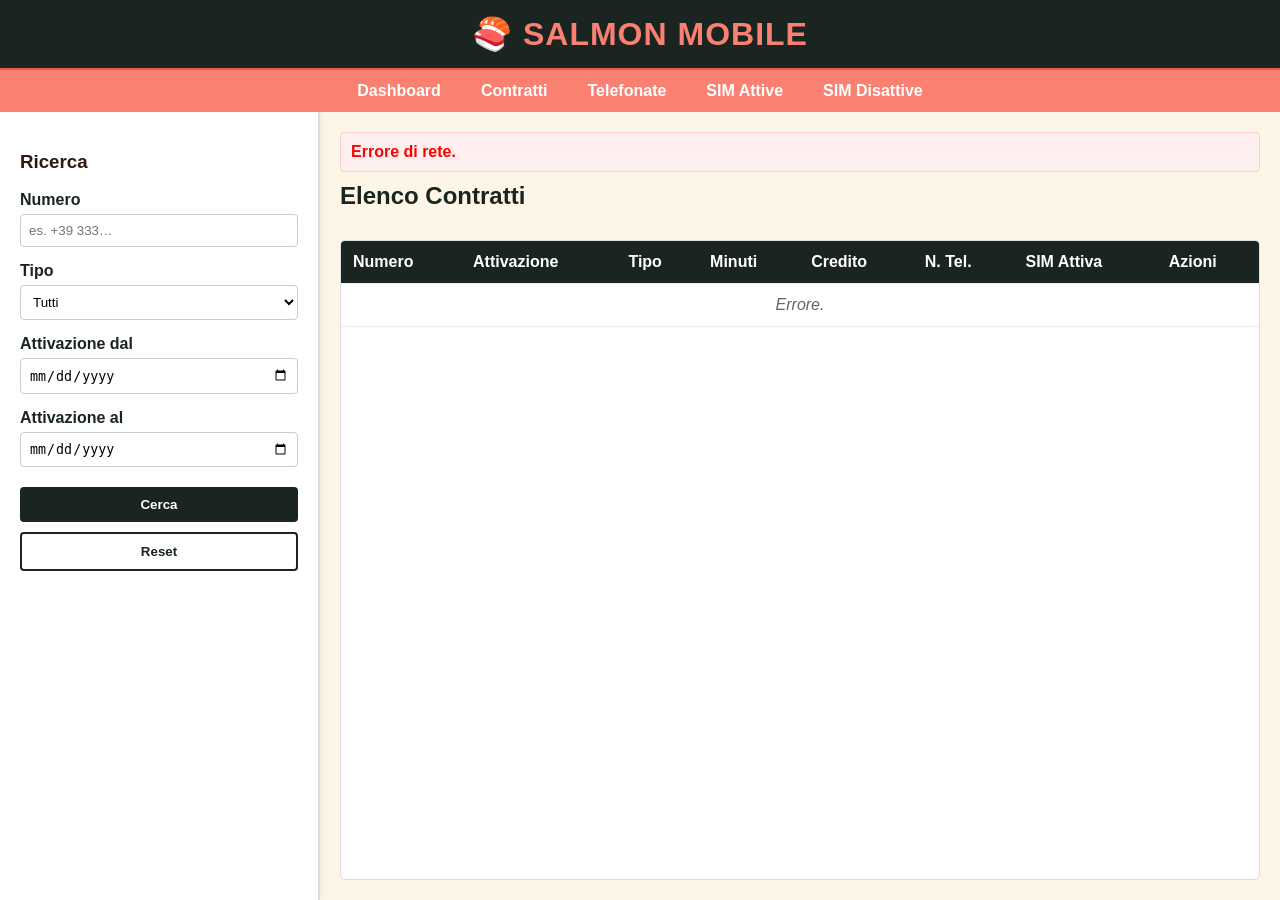
==== HTML/contratto-telefonico.html @ 8cc4a2bf "Refactor: transizione frontend HTML, restyling Salmon Mobile e normalizzazione percorsi/SQL Questo c" ====
<!DOCTYPE html>
<html lang="it">
<head>
    <meta charset="UTF-8">
    <meta name="viewport" content="width=device-width, initial-scale=1.0">
    <link rel="stylesheet" href="../CSS/style.css">
    <title>Salmon Mobile - Contratti</title>
    <script src="https://code.jquery.com/jquery-3.7.1.min.js"></script>
</head>
<body>

    <div id="header-placeholder"></div>

    <main class="layout-1">

        <aside class="sidebar-filtro">
            <h3>Ricerca</h3>

            <div class="filtro-group">
                <label for="search-numero">Numero</label>
                <input type="text" id="search-numero" placeholder="es. +39 333…" autocomplete="off">
            </div>

            <div class="filtro-group">
                <label for="search-tipo">Tipo</label>
                <select id="search-tipo">
                    <option value="">Tutti</option>
                    <option value="ricarica">Ricarica</option>
                    <option value="consumo">Consumo</option>
                </select>
            </div>

            <div class="filtro-group">
                <label for="search-data-da">Attivazione dal</label>
                <input type="date" id="search-data-da">
            </div>

            <div class="filtro-group">
                <label for="search-data-a">Attivazione al</label>
                <input type="date" id="search-data-a">
            </div>

            <div class="filtro-actions">
                <button id="btn-cerca" class="btn btn-primary btn-block">Cerca</button>
                <button id="btn-reset" class="btn btn-outline btn-block">Reset</button>
            </div>
        </aside>

        <section class="contenuto-risultati">
            <div id="msg-box" style="display:none;"></div>
            
            <h2>Elenco Contratti</h2>
            
            <div class="table-wrap">
                <table>
                    <thead>
                        <tr>
                            <th>Numero</th>
                            <th>Attivazione</th>
                            <th>Tipo</th>
                            <th>Minuti</th>
                            <th>Credito</th>
                            <th>N. Tel.</th>
                            <th>SIM Attiva</th>
                            <th>Azioni</th>
                        </tr>
                    </thead>
                    <tbody id="tbl-body">
                        </tbody>
                </table>
            </div>
        </section>

        <div id="modal-overlay" class="modal-overlay" style="display:none;">
            <div class="modal">
                <div class="modal-header">
                    <h3 id="modal-title">Dettaglio Contratto</h3>
                    <button class="modal-close" id="modal-close-btn">&times;</button>
                </div>
                <div class="modal-body" style="max-height: 60vh; overflow-y: auto;">
                    
                    <div style="margin-bottom: 20px; padding: 15px; background: #f8f9fa; border-radius: 8px;">
                        <p><strong>Numero:</strong> <span id="d-numero"></span></p>
                        <p><strong>Data:</strong> <span id="d-data"></span></p>
                        <p><strong>Tipo:</strong> <span id="d-tipo"></span></p>
                        <p><strong>Residuo:</strong> <span id="d-residuo"></span></p>
                    </div>

                    <h4 style="margin-top: 15px; border-bottom: 2px solid #FA8072; padding-bottom: 5px;">📞 Telefonate</h4>
                    <div class="table-wrap">
                        <table style="width: 100%; margin-bottom: 15px;">
                            <thead><tr><th>Data</th><th>Ora</th><th>Durata</th><th>Costo</th></tr></thead>
                            <tbody id="body-telefonate"></tbody>
                        </table>
                    </div>

                    <h4 style="margin-top: 15px; border-bottom: 2px solid #1A2421; padding-bottom: 5px;">🟢 SIM Attiva</h4>
                    <div class="table-wrap">
                        <table style="width: 100%; margin-bottom: 15px;">
                            <thead><tr><th>Codice</th><th>Tipo</th><th>Attivazione</th></tr></thead>
                            <tbody id="body-sim-attiva"></tbody>
                        </table>
                    </div>

                    <h4 style="margin-top: 15px; border-bottom: 2px solid #ccc; padding-bottom: 5px;">🔴 SIM Disattive</h4>
                    <div class="table-wrap">
                        <table style="width: 100%;">
                            <thead><tr><th>Codice</th><th>Tipo</th><th>Attivazione</th><th>Disattivazione</th></tr></thead>
                            <tbody id="body-sim-disattive"></tbody>
                        </table>
                    </div>

                </div>
                <div class="modal-footer">
                    <button class="btn btn-outline" id="btn-chiudi">Chiudi</button>
                </div>
            </div>
        </div>

    </main>

    <div id="footer-placeholder"></div>

    <script src="../JavaScript/contratti.js"></script>
    <script>
        $(function(){
            $("#header-placeholder").load("header.html");
            $("#footer-placeholder").load("footer.html");
        });
    </script>

</body>
</html>
---- CSS/style.css ----
/* ==========================================================================
   PALETTE COLORI "SALMON MOBILE"
   ========================================================================== */
:root {
    --bg-dark: #1A2421;      /* Alga Nori (Scuro) */
    --salmon: #FA8072;       /* Salmone */
    --salmon-hover: #E95849; /* Salmone Scuro per hover */
    --bg-light: #FDF5E6;     /* Riso (Lievemente avorio, non bianco puro) */
    --text-main: #2B1810;    /* Testo Scuro (Soia) */
    --text-light: #FFFFFF;   /* Testo Bianco */
}

/* Regola d'oro per evitare che i bordi rompano le percentuali (Risolve il problema della select) */
* {
    box-sizing: border-box;
}

html, body {
    height: 100%;
    margin: 0;
    padding: 0;
}

body {
    display: flex;
    flex-direction: column;
    font-family: 'Segoe UI', Tahoma, Geneva, Verdana, sans-serif;
    background-color: var(--bg-light);
    color: var(--text-main);
    overflow: hidden; /* Blocca la barra di scorrimento principale della finestra */
}

/* ==========================================================================
   HEADER, NAV E FOOTER
   ========================================================================== */
.header {
    background-color: var(--bg-dark);
    color: var(--salmon);
    padding: 15px;
    text-align: center;
    border-bottom: 2px solid var(--salmon-hover);
}

.header h1 {
    margin: 0;
    letter-spacing: 1px;
    text-transform: uppercase;
}

.nav {
    background-color: var(--salmon);
}

.nav ul {
    list-style-type: none;
    margin: 0;
    padding: 0;
    display: flex; /* Mette i link in riga */
    justify-content: center; /* Li centra */
}

.nav li a {
    display: block;
    color: var(--text-light);
    text-align: center;
    padding: 12px 20px;
    text-decoration: none;
    font-weight: bold;
    transition: background-color 0.3s;
}

.nav li a:hover {
    background-color: var(--bg-dark);
}

footer {
    background-color: var(--bg-dark);
    color: var(--text-light);
    padding: 10px 20px;
    text-align: center;
    font-size: 0.85rem;
    border-top: 3px solid var(--salmon);
}

/* ==========================================================================
   LAYOUT PRINCIPALE (INDEX vs CONTRATTI)
   ========================================================================== */

/* Main standard (es. per index.html) */
main {
    flex: 1;
    padding: 20px;
    overflow-y: auto; 
}

/* Main diviso 25/75 (per contratto-telefonico.html) */
main.layout-1 {
    display: flex;
    flex-direction: row;
    padding: 0; /* Togliamo il padding per far toccare la sidebar ai bordi */
    overflow: hidden; /* Evita scorrimenti indesiderati */
}

/* SIDEBAR (25%) */
.sidebar-filtro {
    flex: 0 0 25%;
    width: 25%;
    background-color: #FFFFFF;
    padding: 20px;
    border-right: 2px solid #ddd;
    box-shadow: 2px 0 5px rgba(0,0,0,0.05);
    overflow-y: auto; /* Scorre se i filtri sono tanti */
}

/* CONTENUTO CENTRALE (75%) */
.contenuto-risultati {
    flex: 0 0 75%;
    width: 75%;
    padding: 20px;
    display: flex;
    flex-direction: column;
}

.contenuto-risultati h2 {
    margin-top: 0;
    color: var(--bg-dark);
}

/* ==========================================================================
   TABELLA E SCORRIMENTO (RISULTATI)
   ========================================================================== */
.table-wrap {
    flex: 1; /* Occupa tutto lo spazio verticale rimanente */
    background: #FFFFFF;
    border: 1px solid #ddd;
    border-radius: 5px;
    overflow-y: auto; /* IMPORTANTE: Barra di scorrimento per i risultati */
    margin-top: 10px;
    box-shadow: inset 0 2px 5px rgba(0,0,0,0.05);
}

table {
    width: 100%;
    border-collapse: collapse;
}

thead {
    position: sticky; /* Blocca la testata in alto */
    top: 0;
    background-color: var(--bg-dark);
    color: var(--text-light);
    z-index: 10; 
}

th, td {
    padding: 12px;
    border-bottom: 1px solid #eee;
    text-align: left;
}

tr:hover {
    background-color: #FDF5E6; /* Effetto hover riga */
}

/* ==========================================================================
   FORM, FILTRI E BOTTONI
   ========================================================================== */
.filtro-group {
    margin-bottom: 15px;
}

.filtro-group label {
    display: block;
    margin-bottom: 5px;
    font-weight: bold;
    color: var(--bg-dark);
}

.filtro-group input, .filtro-group select {
    width: 100%;
    padding: 8px;
    border: 1px solid #ccc;
    border-radius: 4px;
    background-color: #fff;
}

.filtro-actions {
    margin-top: 20px;
}

.btn {
    padding: 10px 15px;
    border: none;
    border-radius: 4px;
    cursor: pointer;
    font-weight: bold;
    transition: background-color 0.3s;
}

.btn-block {
    display: block;
    width: 100%;
    margin-bottom: 10px;
}

.btn-primary { background-color: var(--bg-dark); color: var(--text-light); }
.btn-primary:hover { background-color: var(--salmon-hover); }

.btn-outline { background-color: transparent; border: 2px solid var(--bg-dark); color: var(--bg-dark); }
.btn-outline:hover { background-color: #eee; }

.btn-info { background-color: var(--salmon); color: var(--text-light); border-radius: 20px; padding: 6px 12px;}
.btn-info:hover { background-color: var(--bg-dark); }

/* ==========================================================================
   FINESTRA MODALE (Dettaglio JS)
   ========================================================================== */
.modal-overlay {
    position: fixed;
    top: 0; left: 0; width: 100%; height: 100%;
    background: rgba(26, 36, 33, 0.85); /* Sfondo Nori semi-trasparente */
    z-index: 2000;
    display: flex; /* Centra il contenuto */
    justify-content: center;
    align-items: center;
}

.modal {
    background: #FFFFFF;
    border: 4px solid var(--salmon);
    border-radius: 8px;
    width: 90%;
    max-width: 800px;
    max-height: 90vh; /* Non esce mai dallo schermo */
    display: flex;
    flex-direction: column;
}

.modal-header {
    background-color: var(--bg-dark);
    color: var(--salmon);
    padding: 15px 20px;
    display: flex;
    justify-content: space-between;
    align-items: center;
}

.modal-header h3 { margin: 0; }
.modal-close { background: none; border: none; color: var(--text-light); font-size: 1.5rem; cursor: pointer; }

.modal-body {
    padding: 20px;
    overflow-y: auto; /* Scorre se i dettagli sono troppi */
}

.modal-footer {
    padding: 15px 20px;
    border-top: 1px solid #ddd;
    text-align: right;
}

.detail-section { margin-bottom: 20px; }
.detail-section h4 { border-bottom: 2px solid var(--salmon); padding-bottom: 5px; color: var(--bg-dark); }
.detail-grid { display: grid; grid-template-columns: auto 1fr; gap: 10px; }
.detail-grid dt { font-weight: bold; }
.detail-grid dd { margin: 0; }

/* Messaggi di feedback JS */
.msg-box { padding: 10px; margin-bottom: 10px; border-radius: 4px; font-weight: bold; }
.msg-error { background-color: #fee; border: 1px solid #fcc; color: red; }
.loading, .no-data { text-align: center; font-style: italic; color: #666; }
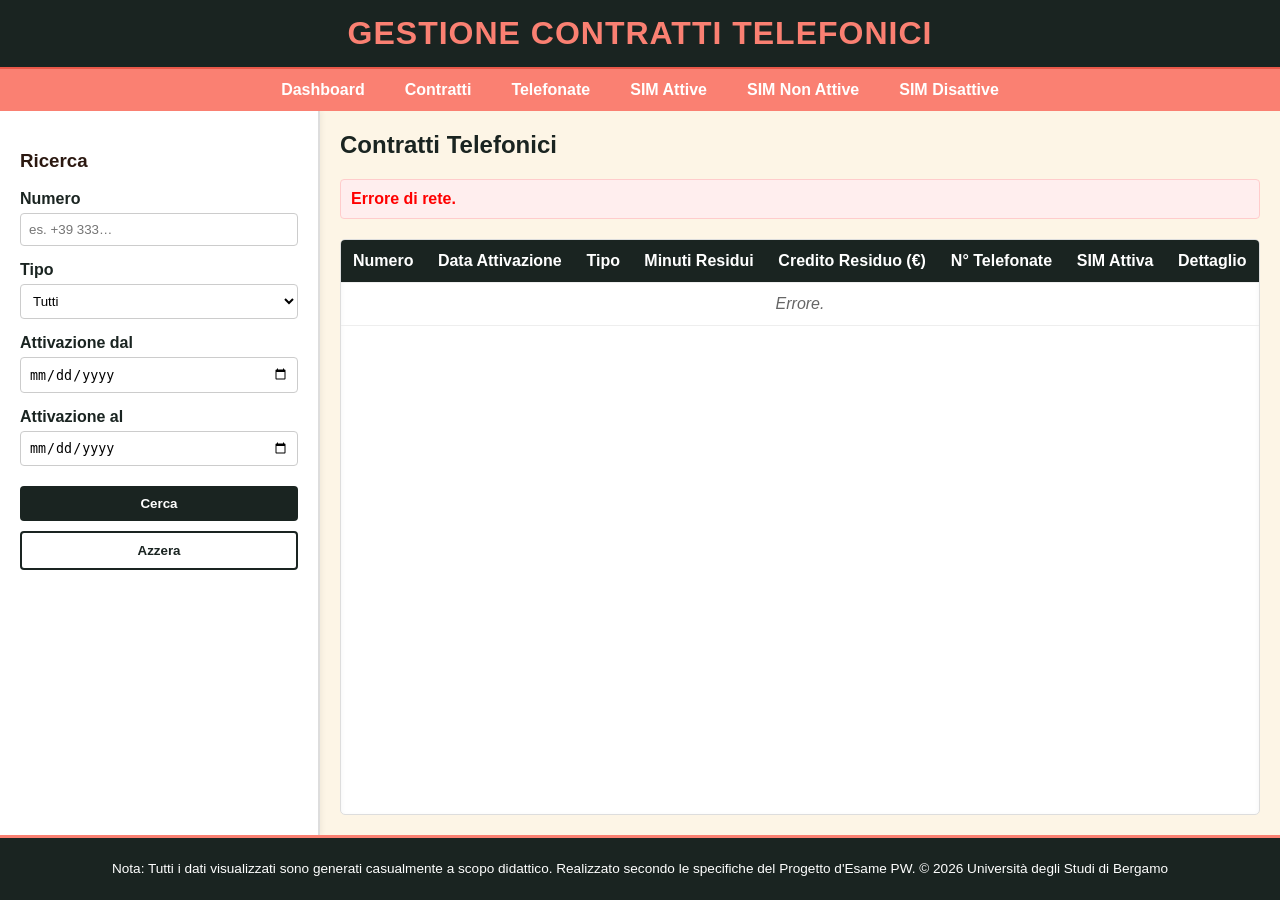
==== commit 846cc93c: "rimosse feature premature e rettificata del codice html" ====
--- a/HTML/contratto-telefonico.html
+++ b/HTML/contratto-telefonico.html
@@ -4,12 +4,25 @@
     <meta charset="UTF-8">
     <meta name="viewport" content="width=device-width, initial-scale=1.0">
     <link rel="stylesheet" href="../CSS/style.css">
-    <title>Salmon Mobile - Contratti</title>
-    <script src="https://code.jquery.com/jquery-3.7.1.min.js"></script>
+    <link rel="stylesheet" href="../CSS/contratti.css">
+    <title>Contratti Telefonici</title>
 </head>
 <body>
 
-    <div id="header-placeholder"></div>
+    <header class="header">
+        <h1>Gestione Contratti Telefonici</h1>
+    </header>
+
+    <nav class="nav">
+        <ul>
+            <li><a href="index.html">Dashboard</a></li>
+            <li><a href="contratto-telefonico.html">Contratti</a></li>
+            <li><a href="">Telefonate</a></li>
+            <li><a href="">SIM Attive</a></li>
+            <li><a href="">SIM Non Attive</a></li>
+            <li><a href="">SIM Disattive</a></li>
+        </ul>
+    </nav>
 
     <main class="layout-1">
 
@@ -42,92 +55,46 @@
 
             <div class="filtro-actions">
                 <button id="btn-cerca" class="btn btn-primary btn-block">Cerca</button>
-                <button id="btn-reset" class="btn btn-outline btn-block">Reset</button>
+                <button id="btn-reset" class="btn btn-outline btn-block">Azzera</button>
             </div>
         </aside>
 
         <section class="contenuto-risultati">
-            <div id="msg-box" style="display:none;"></div>
-            
-            <h2>Elenco Contratti</h2>
-            
+            <h2>Contratti Telefonici</h2>
+
+            <div id="msg-box" class="msg-box"></div>
+
             <div class="table-wrap">
-                <table>
+                <table id="tbl-contratti">
                     <thead>
                         <tr>
                             <th>Numero</th>
-                            <th>Attivazione</th>
+                            <th>Data Attivazione</th>
                             <th>Tipo</th>
-                            <th>Minuti</th>
-                            <th>Credito</th>
-                            <th>N. Tel.</th>
+                            <th>Minuti Residui</th>
+                            <th>Credito Residuo (€)</th>
+                            <th>N° Telefonate</th>
                             <th>SIM Attiva</th>
-                            <th>Azioni</th>
+                            <th>Dettaglio</th>
                         </tr>
                     </thead>
                     <tbody id="tbl-body">
-                        </tbody>
+                        <tr><td colspan="8" class="loading">Caricamento…</td></tr>
+                    </tbody>
                 </table>
             </div>
         </section>
 
-        <div id="modal-overlay" class="modal-overlay" style="display:none;">
-            <div class="modal">
-                <div class="modal-header">
-                    <h3 id="modal-title">Dettaglio Contratto</h3>
-                    <button class="modal-close" id="modal-close-btn">&times;</button>
-                </div>
-                <div class="modal-body" style="max-height: 60vh; overflow-y: auto;">
-                    
-                    <div style="margin-bottom: 20px; padding: 15px; background: #f8f9fa; border-radius: 8px;">
-                        <p><strong>Numero:</strong> <span id="d-numero"></span></p>
-                        <p><strong>Data:</strong> <span id="d-data"></span></p>
-                        <p><strong>Tipo:</strong> <span id="d-tipo"></span></p>
-                        <p><strong>Residuo:</strong> <span id="d-residuo"></span></p>
-                    </div>
-
-                    <h4 style="margin-top: 15px; border-bottom: 2px solid #FA8072; padding-bottom: 5px;">📞 Telefonate</h4>
-                    <div class="table-wrap">
-                        <table style="width: 100%; margin-bottom: 15px;">
-                            <thead><tr><th>Data</th><th>Ora</th><th>Durata</th><th>Costo</th></tr></thead>
-                            <tbody id="body-telefonate"></tbody>
-                        </table>
-                    </div>
-
-                    <h4 style="margin-top: 15px; border-bottom: 2px solid #1A2421; padding-bottom: 5px;">🟢 SIM Attiva</h4>
-                    <div class="table-wrap">
-                        <table style="width: 100%; margin-bottom: 15px;">
-                            <thead><tr><th>Codice</th><th>Tipo</th><th>Attivazione</th></tr></thead>
-                            <tbody id="body-sim-attiva"></tbody>
-                        </table>
-                    </div>
-
-                    <h4 style="margin-top: 15px; border-bottom: 2px solid #ccc; padding-bottom: 5px;">🔴 SIM Disattive</h4>
-                    <div class="table-wrap">
-                        <table style="width: 100%;">
-                            <thead><tr><th>Codice</th><th>Tipo</th><th>Attivazione</th><th>Disattivazione</th></tr></thead>
-                            <tbody id="body-sim-disattive"></tbody>
-                        </table>
-                    </div>
-
-                </div>
-                <div class="modal-footer">
-                    <button class="btn btn-outline" id="btn-chiudi">Chiudi</button>
-                </div>
-            </div>
-        </div>
-
     </main>
 
-    <div id="footer-placeholder"></div>
+    <script src="https://code.jquery.com/jquery-3.7.1.min.js"></script>
+    <script src="../JavaScript/contratti.js"></script>
 
-    <script src="../JavaScript/contratti.js"></script>
-    <script>
-        $(function(){
-            $("#header-placeholder").load("header.html");
-            $("#footer-placeholder").load("footer.html");
-        });
-    </script>
+    <footer>
+        <p>
+            Nota: Tutti i dati visualizzati sono generati casualmente a scopo didattico. Realizzato secondo le specifiche del Progetto d'Esame PW. © 2026 Università degli Studi di Bergamo
+        </p>
+    </footer>
 
 </body>
 </html>
--- a/CSS/contratti.css
+++ b/CSS/contratti.css
@@ -0,0 +1,34 @@
+
+   CSS SPECIFICO: PAGINA CONTRATTI
+
+## Permette al corpo della modale di scorrere se i dati sono troppi 
+.modal-body-scroll {
+    max-height: 60vh; 
+    overflow-y: auto;
+}
+
+## Box riassuntivo in alto nella modale 
+.modal-info-box {
+    margin-bottom: 20px; 
+    padding: 15px; 
+    background: #f8f9fa; 
+    border-radius: 8px;
+}
+
+## Titolini delle varie sezioni dentro la modale (es. Telefonate, SIM) 
+.modal-section-title {
+    margin-top: 15px; 
+    border-bottom: 2px solid var(--salmon); 
+    padding-bottom: 5px;
+}
+
+## Margini e larghezza per le tabelline dentro la modale 
+.modal-table {
+    width: 100%; 
+    margin-bottom: 15px;
+}
+
+## Centrare il testo (utile per la colonna dei bottoni) 
+.text-center {
+    text-align: center;
+}
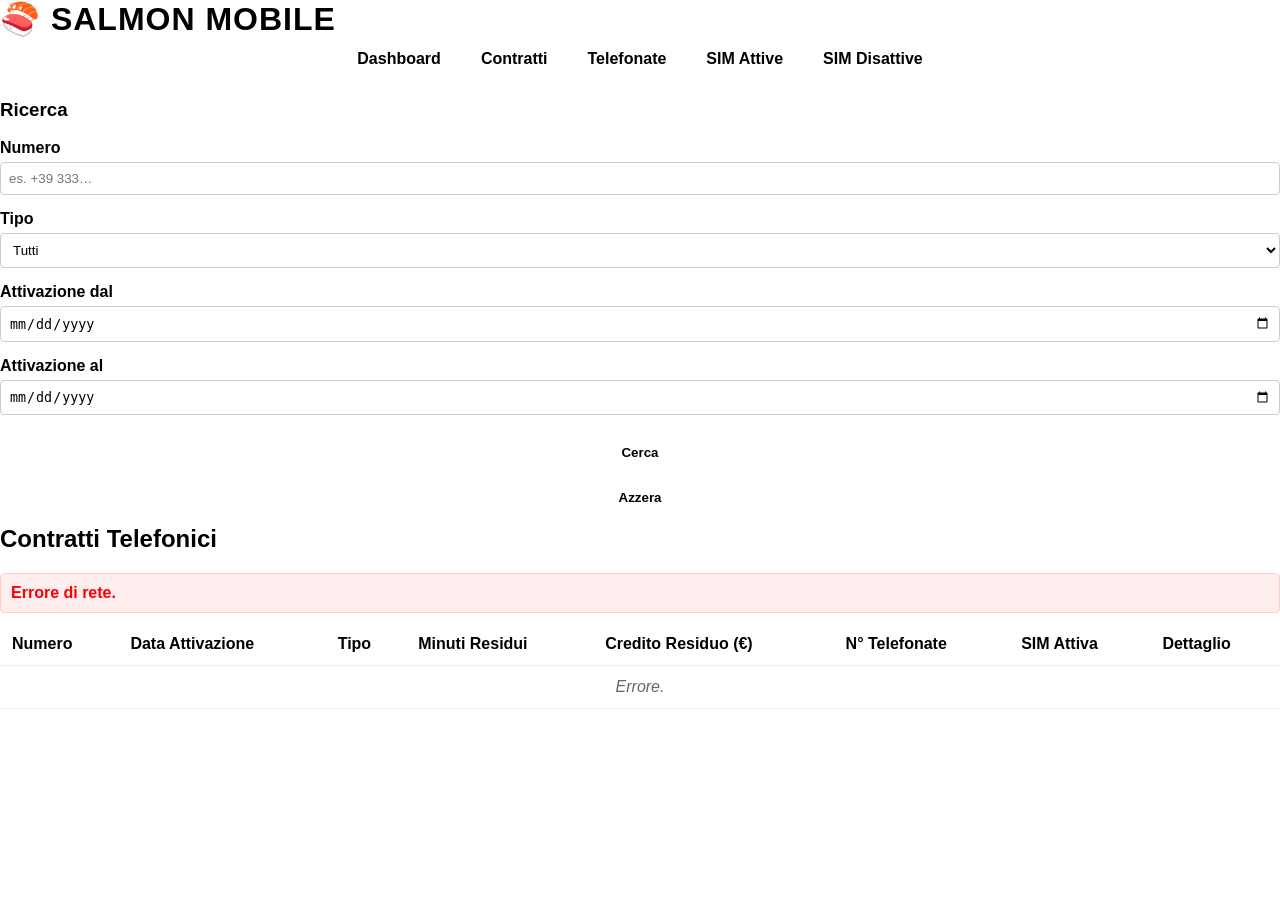
==== commit e0ca458e: "separazione funzionalità css e rettifica header e footer per la pagina contatti" ====
--- a/HTML/contratto-telefonico.html
+++ b/HTML/contratto-telefonico.html
@@ -9,20 +9,8 @@
 </head>
 <body>
 
-    <header class="header">
-        <h1>Gestione Contratti Telefonici</h1>
-    </header>
-
-    <nav class="nav">
-        <ul>
-            <li><a href="index.html">Dashboard</a></li>
-            <li><a href="contratto-telefonico.html">Contratti</a></li>
-            <li><a href="">Telefonate</a></li>
-            <li><a href="">SIM Attive</a></li>
-            <li><a href="">SIM Non Attive</a></li>
-            <li><a href="">SIM Disattive</a></li>
-        </ul>
-    </nav>
+ <div id="header-placeholder"></div>
+   
 
     <main class="layout-1">
 
@@ -89,12 +77,15 @@
 
     <script src="https://code.jquery.com/jquery-3.7.1.min.js"></script>
     <script src="../JavaScript/contratti.js"></script>
+	
+	<div id="footer-placeholder"></div>
 
-    <footer>
-        <p>
-            Nota: Tutti i dati visualizzati sono generati casualmente a scopo didattico. Realizzato secondo le specifiche del Progetto d'Esame PW. © 2026 Università degli Studi di Bergamo
-        </p>
-    </footer>
+    <script>
+        $(function() {
+            $("#header-placeholder").load("header.html");
+            $("#footer-placeholder").load("footer.html");
+        });
+    </script>
 
 </body>
 </html>
--- a/CSS/style.css
+++ b/CSS/style.css
@@ -1,6 +1,6 @@
-/* ==========================================================================
-   PALETTE COLORI "SALMON MOBILE"
-   ========================================================================== */
+
+------------   PALETTE COLORI "SALMON MOBILE" ------------------
+
 :root {
     --bg-dark: #1A2421;      /* Alga Nori (Scuro) */
     --salmon: #FA8072;       /* Salmone */
@@ -10,7 +10,6 @@
     --text-light: #FFFFFF;   /* Testo Bianco */
 }
 
-/* Regola d'oro per evitare che i bordi rompano le percentuali (Risolve il problema della select) */
 * {
     box-sizing: border-box;
 }
@@ -27,12 +26,11 @@
     font-family: 'Segoe UI', Tahoma, Geneva, Verdana, sans-serif;
     background-color: var(--bg-light);
     color: var(--text-main);
-    overflow: hidden; /* Blocca la barra di scorrimento principale della finestra */
+    overflow: hidden; 
 }
 
-/* ==========================================================================
-   HEADER, NAV E FOOTER
-   ========================================================================== */
+
+------------   HEADER, NAV E FOOTER ---------------
 .header {
     background-color: var(--bg-dark);
     color: var(--salmon);
@@ -55,8 +53,8 @@
     list-style-type: none;
     margin: 0;
     padding: 0;
-    display: flex; /* Mette i link in riga */
-    justify-content: center; /* Li centra */
+    display: flex; 
+    justify-content: center; 
 }
 
 .nav li a {
@@ -82,110 +80,14 @@
     border-top: 3px solid var(--salmon);
 }
 
-/* ==========================================================================
-   LAYOUT PRINCIPALE (INDEX vs CONTRATTI)
-   ========================================================================== */
 
-/* Main standard (es. per index.html) */
+--------- LAYOUT PRINCIPALE & COMPONENTI GLOBALI (BOTTONI)----------
+
+
 main {
     flex: 1;
     padding: 20px;
     overflow-y: auto; 
-}
-
-/* Main diviso 25/75 (per contratto-telefonico.html) */
-main.layout-1 {
-    display: flex;
-    flex-direction: row;
-    padding: 0; /* Togliamo il padding per far toccare la sidebar ai bordi */
-    overflow: hidden; /* Evita scorrimenti indesiderati */
-}
-
-/* SIDEBAR (25%) */
-.sidebar-filtro {
-    flex: 0 0 25%;
-    width: 25%;
-    background-color: #FFFFFF;
-    padding: 20px;
-    border-right: 2px solid #ddd;
-    box-shadow: 2px 0 5px rgba(0,0,0,0.05);
-    overflow-y: auto; /* Scorre se i filtri sono tanti */
-}
-
-/* CONTENUTO CENTRALE (75%) */
-.contenuto-risultati {
-    flex: 0 0 75%;
-    width: 75%;
-    padding: 20px;
-    display: flex;
-    flex-direction: column;
-}
-
-.contenuto-risultati h2 {
-    margin-top: 0;
-    color: var(--bg-dark);
-}
-
-/* ==========================================================================
-   TABELLA E SCORRIMENTO (RISULTATI)
-   ========================================================================== */
-.table-wrap {
-    flex: 1; /* Occupa tutto lo spazio verticale rimanente */
-    background: #FFFFFF;
-    border: 1px solid #ddd;
-    border-radius: 5px;
-    overflow-y: auto; /* IMPORTANTE: Barra di scorrimento per i risultati */
-    margin-top: 10px;
-    box-shadow: inset 0 2px 5px rgba(0,0,0,0.05);
-}
-
-table {
-    width: 100%;
-    border-collapse: collapse;
-}
-
-thead {
-    position: sticky; /* Blocca la testata in alto */
-    top: 0;
-    background-color: var(--bg-dark);
-    color: var(--text-light);
-    z-index: 10; 
-}
-
-th, td {
-    padding: 12px;
-    border-bottom: 1px solid #eee;
-    text-align: left;
-}
-
-tr:hover {
-    background-color: #FDF5E6; /* Effetto hover riga */
-}
-
-/* ==========================================================================
-   FORM, FILTRI E BOTTONI
-   ========================================================================== */
-.filtro-group {
-    margin-bottom: 15px;
-}
-
-.filtro-group label {
-    display: block;
-    margin-bottom: 5px;
-    font-weight: bold;
-    color: var(--bg-dark);
-}
-
-.filtro-group input, .filtro-group select {
-    width: 100%;
-    padding: 8px;
-    border: 1px solid #ccc;
-    border-radius: 4px;
-    background-color: #fff;
-}
-
-.filtro-actions {
-    margin-top: 20px;
 }
 
 .btn {
@@ -197,75 +99,10 @@
     transition: background-color 0.3s;
 }
 
-.btn-block {
-    display: block;
-    width: 100%;
-    margin-bottom: 10px;
-}
-
+.btn-block { display: block; width: 100%; margin-bottom: 10px; }
 .btn-primary { background-color: var(--bg-dark); color: var(--text-light); }
 .btn-primary:hover { background-color: var(--salmon-hover); }
-
 .btn-outline { background-color: transparent; border: 2px solid var(--bg-dark); color: var(--bg-dark); }
 .btn-outline:hover { background-color: #eee; }
-
 .btn-info { background-color: var(--salmon); color: var(--text-light); border-radius: 20px; padding: 6px 12px;}
-.btn-info:hover { background-color: var(--bg-dark); }
-
-/* ==========================================================================
-   FINESTRA MODALE (Dettaglio JS)
-   ========================================================================== */
-.modal-overlay {
-    position: fixed;
-    top: 0; left: 0; width: 100%; height: 100%;
-    background: rgba(26, 36, 33, 0.85); /* Sfondo Nori semi-trasparente */
-    z-index: 2000;
-    display: flex; /* Centra il contenuto */
-    justify-content: center;
-    align-items: center;
-}
-
-.modal {
-    background: #FFFFFF;
-    border: 4px solid var(--salmon);
-    border-radius: 8px;
-    width: 90%;
-    max-width: 800px;
-    max-height: 90vh; /* Non esce mai dallo schermo */
-    display: flex;
-    flex-direction: column;
-}
-
-.modal-header {
-    background-color: var(--bg-dark);
-    color: var(--salmon);
-    padding: 15px 20px;
-    display: flex;
-    justify-content: space-between;
-    align-items: center;
-}
-
-.modal-header h3 { margin: 0; }
-.modal-close { background: none; border: none; color: var(--text-light); font-size: 1.5rem; cursor: pointer; }
-
-.modal-body {
-    padding: 20px;
-    overflow-y: auto; /* Scorre se i dettagli sono troppi */
-}
-
-.modal-footer {
-    padding: 15px 20px;
-    border-top: 1px solid #ddd;
-    text-align: right;
-}
-
-.detail-section { margin-bottom: 20px; }
-.detail-section h4 { border-bottom: 2px solid var(--salmon); padding-bottom: 5px; color: var(--bg-dark); }
-.detail-grid { display: grid; grid-template-columns: auto 1fr; gap: 10px; }
-.detail-grid dt { font-weight: bold; }
-.detail-grid dd { margin: 0; }
-
-/* Messaggi di feedback JS */
-.msg-box { padding: 10px; margin-bottom: 10px; border-radius: 4px; font-weight: bold; }
-.msg-error { background-color: #fee; border: 1px solid #fcc; color: red; }
-.loading, .no-data { text-align: center; font-style: italic; color: #666; }+.btn-info:hover { background-color: var(--bg-dark); }
--- a/CSS/contratti.css
+++ b/CSS/contratti.css
@@ -1,34 +1,91 @@
 
-   CSS SPECIFICO: PAGINA CONTRATTI
+---------------- LAYOUT  PAGINA CONTRATTI --------------
 
-## Permette al corpo della modale di scorrere se i dati sono troppi 
-.modal-body-scroll {
-    max-height: 60vh; 
-    overflow-y: auto;
+ Main diviso 25/75 (Layout 1) 
+main.layout-1 {
+    display: flex;
+    flex-direction: row;
+    padding: 0; 
+    overflow: hidden; 
 }
 
-## Box riassuntivo in alto nella modale 
-.modal-info-box {
-    margin-bottom: 20px; 
-    padding: 15px; 
-    background: #f8f9fa; 
-    border-radius: 8px;
+ SIDEBAR FILTRI (25%) 
+.sidebar-filtro {
+    flex: 0 0 25%;
+    width: 25%;
+    background-color: #FFFFFF;
+    padding: 20px;
+    border-right: 2px solid #ddd;
+    box-shadow: 2px 0 5px rgba(0,0,0,0.05);
+    overflow-y: auto; 
 }
 
-## Titolini delle varie sezioni dentro la modale (es. Telefonate, SIM) 
-.modal-section-title {
-    margin-top: 15px; 
-    border-bottom: 2px solid var(--salmon); 
-    padding-bottom: 5px;
+.filtro-group { margin-bottom: 15px; }
+.filtro-group label { display: block; margin-bottom: 5px; font-weight: bold; color: var(--bg-dark); }
+.filtro-group input, .filtro-group select { width: 100%; padding: 8px; border: 1px solid #ccc; border-radius: 4px; background-color: #fff; }
+.filtro-actions { margin-top: 20px; }
+
+ CONTENUTO CENTRALE (75%) 
+.contenuto-risultati {
+    flex: 0 0 75%;
+    width: 75%;
+    padding: 20px;
+    display: flex;
+    flex-direction: column;
 }
 
-## Margini e larghezza per le tabelline dentro la modale 
-.modal-table {
-    width: 100%; 
-    margin-bottom: 15px;
+.contenuto-risultati h2 { margin-top: 0; color: var(--bg-dark); }
+
+ TABELLA E SCORRIMENTO 
+.table-wrap {
+    flex: 1; 
+    background: #FFFFFF;
+    border: 1px solid #ddd;
+    border-radius: 5px;
+    overflow-y: auto; 
+    margin-top: 10px;
+    box-shadow: inset 0 2px 5px rgba(0,0,0,0.05);
 }
 
-## Centrare il testo (utile per la colonna dei bottoni) 
-.text-center {
-    text-align: center;
-}+table { width: 100%; border-collapse: collapse; }
+thead { position: sticky; top: 0; background-color: var(--bg-dark); color: var(--text-light); z-index: 10; }
+th, td { padding: 12px; border-bottom: 1px solid #eee; text-align: left; }
+tr:hover { background-color: var(--bg-light); }
+
+
+   FINESTRA MODALE E MESSAGGI (Dettaglio JS)
+
+.modal-overlay {
+    position: fixed; top: 0; left: 0; width: 100%; height: 100%;
+    background: rgba(26, 36, 33, 0.85); 
+    z-index: 2000;
+    display: flex; justify-content: center; align-items: center;
+}
+
+.modal {
+    background: #FFFFFF; border: 4px solid var(--salmon); border-radius: 8px;
+    width: 90%; max-width: 800px; max-height: 90vh;
+    display: flex; flex-direction: column;
+}
+
+.modal-header {
+    background-color: var(--bg-dark); color: var(--salmon); padding: 15px 20px;
+    display: flex; justify-content: space-between; align-items: center;
+}
+.modal-header h3 { margin: 0; }
+.modal-close { background: none; border: none; color: var(--text-light); font-size: 1.5rem; cursor: pointer; }
+
+.modal-body { padding: 20px; overflow-y: auto; }
+.modal-footer { padding: 15px 20px; border-top: 1px solid #ddd; text-align: right; }
+
+.detail-section { margin-bottom: 20px; }
+.detail-section h4 { border-bottom: 2px solid var(--salmon); padding-bottom: 5px; color: var(--bg-dark); }
+.detail-grid { display: grid; grid-template-columns: auto 1fr; gap: 10px; }
+.detail-grid dt { font-weight: bold; }
+.detail-grid dd { margin: 0; }
+
+/* Feedback JS */
+#msg-box { display: none; }
+.msg-box { padding: 10px; margin-bottom: 10px; border-radius: 4px; font-weight: bold; }
+.msg-error { background-color: #fee; border: 1px solid #fcc; color: red; }
+.loading, .no-data { text-align: center; font-style: italic; color: #666; }
